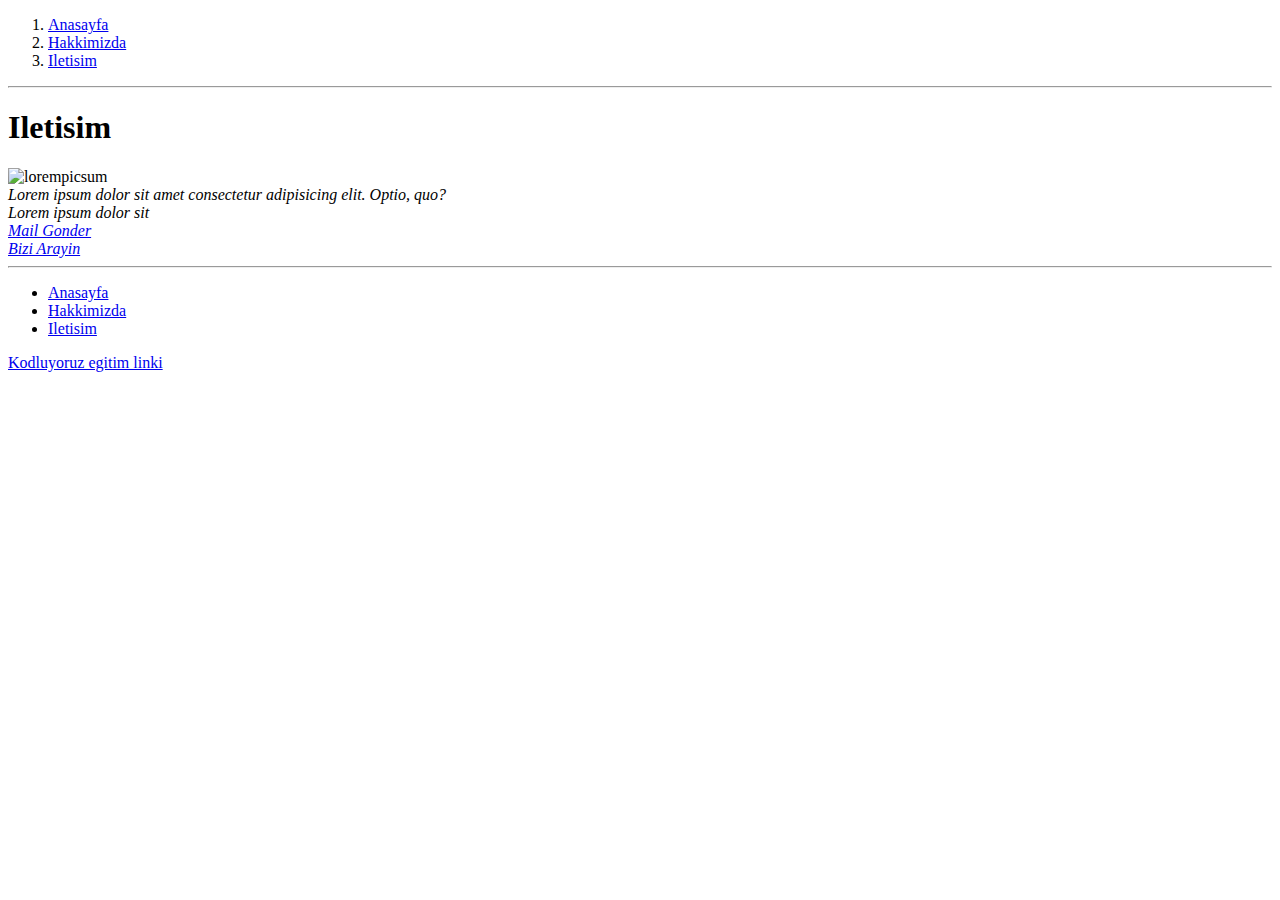
==== src/contact.html @ a3a6ace7 "bolum sonu calismasi" ====
<!DOCTYPE html>
<html lang="en">
  <head>
    <meta charset="UTF-8" />
    <meta http-equiv="X-UA-Compatible" content="IE=edge" />
    <meta name="viewport" content="width=device-width, initial-scale=1.0" />
    <title>Document</title>
  </head>
  <body>
    <!--Navbar start-->
    <nav>
      <ol>
        <li><a href="index.html">Anasayfa</a></li>
        <li><a href="about-us.html">Hakkimizda</a></li>
        <li><a href="contact.html">Iletisim</a></li>
      </ol>
    </nav>
    <hr />
    <!--Navbar end-->

    <!--content start-->
    <section>
      <!--article start-->
      <article>
        <h1>Iletisim</h1>
        <img src="https://picsum.photos/200" alt="lorempicsum" />
        <address>

            Lorem ipsum dolor sit amet consectetur adipisicing elit. Optio, quo?<br>
            Lorem ipsum dolor sit <br>
            <a href="mailto:xyvzg@info.com">Mail Gonder</a><br>
            <a href="tel:05999999999">Bizi Arayin</a>
        </address> 
      <!--article end-->
    </section>
    <!--content end-->
    <hr />
    <!--footer start-->
    <footer>
      <ul>
        <li><a href="index.html">Anasayfa</a></li>
        <li><a href="about-us.html">Hakkimizda</a></li>
        <li><a href="contact.html">Iletisim</a></li>
      </ul>
      <a href="https://app.patika.dev/courses/html/bolum-sonu2"
        >Kodluyoruz egitim linki</a
      >
    </footer>
    <!--footer end-->
  </body>
</html>
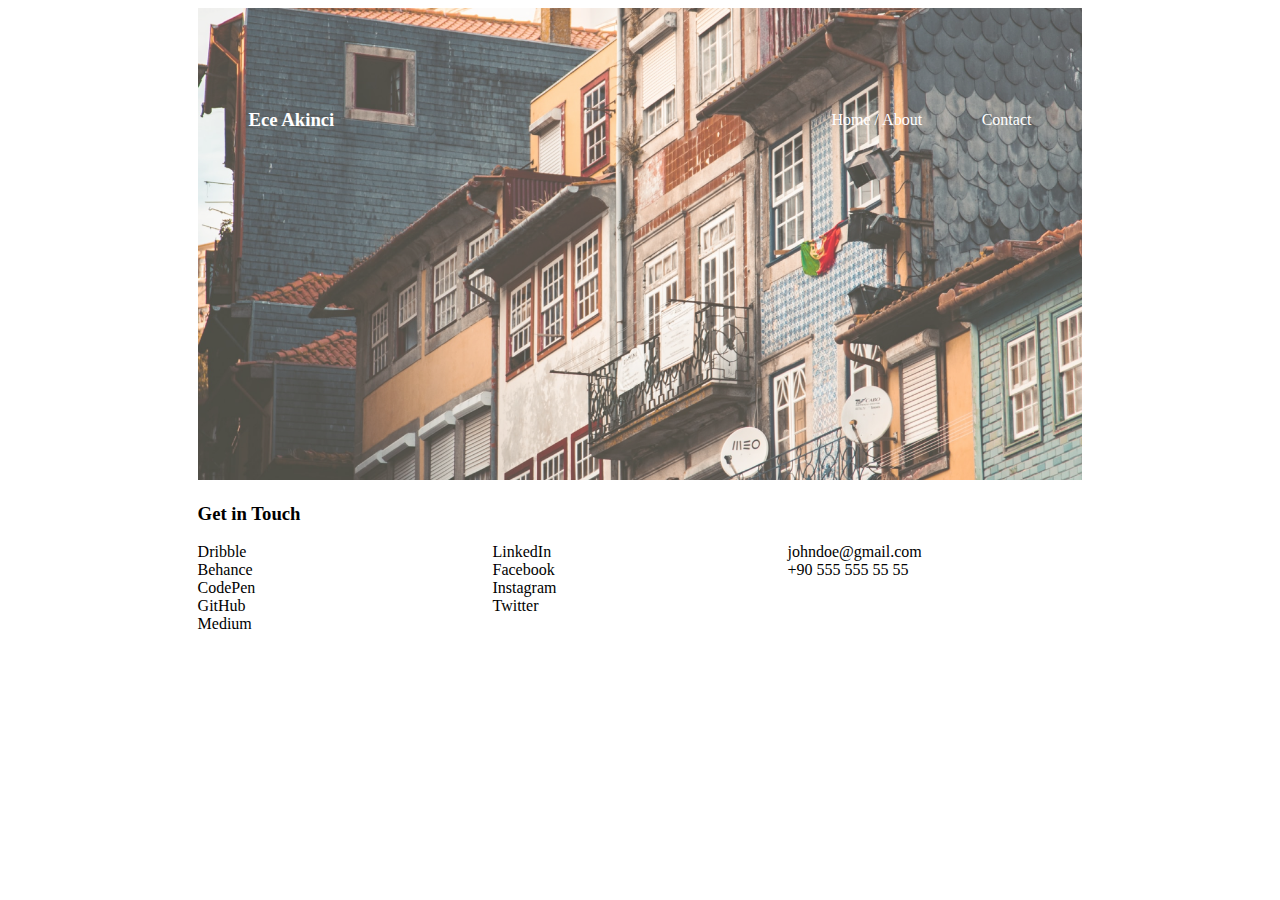
==== commit 91a89208: "design: home page" ====
--- a/src/contact.html
+++ b/src/contact.html
@@ -4,48 +4,50 @@
     <meta charset="UTF-8" />
     <meta http-equiv="X-UA-Compatible" content="IE=edge" />
     <meta name="viewport" content="width=device-width, initial-scale=1.0" />
-    <title>Document</title>
+    <title>Portfolio</title>
   </head>
-  <body>
-    <!--Navbar start-->
-    <nav>
-      <ol>
-        <li><a href="index.html">Anasayfa</a></li>
-        <li><a href="about-us.html">Hakkimizda</a></li>
-        <li><a href="contact.html">Iletisim</a></li>
-      </ol>
-    </nav>
-    <hr />
-    <!--Navbar end-->
+  <link rel="stylesheet" href="style.css">
 
-    <!--content start-->
-    <section>
-      <!--article start-->
-      <article>
-        <h1>Iletisim</h1>
-        <img src="https://picsum.photos/200" alt="lorempicsum" />
-        <address>
+<body>
+    <div class="container">
+            <div class="header">
+                <img src="./assets/bg.png" alt="">
+                <div class="navigation">
+                    <div class="name">
+                        <h3>Ece Akinci</h3>
+                    </div>
+                    <div class="links">
+                        <a href="/">Home / About</a>
+                        <a href="contact.html">Contact</a>
+                    </div>
+                </div>
+            </div>
+      
 
-            Lorem ipsum dolor sit amet consectetur adipisicing elit. Optio, quo?<br>
-            Lorem ipsum dolor sit <br>
-            <a href="mailto:xyvzg@info.com">Mail Gonder</a><br>
-            <a href="tel:05999999999">Bizi Arayin</a>
-        </address> 
-      <!--article end-->
-    </section>
-    <!--content end-->
-    <hr />
-    <!--footer start-->
-    <footer>
-      <ul>
-        <li><a href="index.html">Anasayfa</a></li>
-        <li><a href="about-us.html">Hakkimizda</a></li>
-        <li><a href="contact.html">Iletisim</a></li>
-      </ul>
-      <a href="https://app.patika.dev/courses/html/bolum-sonu2"
-        >Kodluyoruz egitim linki</a
-      >
-    </footer>
-    <!--footer end-->
-  </body>
-</html>+
+        <div class="footer">
+            <h3>Get in Touch</h3>
+            <div class="footer-container">
+                <div class="footer-links">
+                    <a href="dribble.com">Dribble</a>
+                    <a href="behance.com">Behance</a>
+                    <a href="codepen.com">CodePen</a>
+                    <a href="github.com">GitHub</a>
+                    <a href="medium.com">Medium</a>
+                </div>
+                <div class="footer-links">
+                    <a href="linkedin.com">LinkedIn</a>
+                    <a href="facebook.com">Facebook</a>
+                    <a href="instagram.com">Instagram</a>
+                    <a href="twitter.com">Twitter</a>
+                </div>
+                <div class="footer-links">
+                    <a href="">johndoe@gmail.com</a>
+                    <a href="">+90 555 555 55 55</a>
+                </div>
+            </div>
+  
+
+        </div>
+    </div>
+    </body>--- a/src/style.css
+++ b/src/style.css
@@ -0,0 +1,80 @@
+
+    .container {
+        width: 70%;
+        margin: 0 auto;
+    }
+
+    .header > img{
+        object-fit: cover;
+        opacity: 75%;
+    }
+
+    .navigation {
+        display: flex;
+        flex-flow: row;
+        align-items: center;
+        justify-content: space-between;
+        position: absolute;
+        top: 10%;
+        left: 0;
+        right: 0;
+        color: white;
+    }
+    
+    .name {
+        margin: auto;
+    }
+
+    .links {
+        margin: auto;
+        display: flex;
+        flex-flow: row;
+        width: 200px;
+        justify-content: space-between;
+    }
+
+    .links > a {
+        color: white;
+        text-decoration: none;
+    }
+
+
+    .body-container {
+        margin: auto;
+        padding: 50px;
+        background-color: #fff;
+        transform: translate(0px , -15px);
+    }
+
+    .skills {
+        background-color: #FFFAF2;
+    }
+
+    .skills-container {
+        display: grid;
+        grid-template-columns: repeat(2, 1fr);
+        gap: 50px;
+    }
+
+    .skills-info {
+        padding: 10px;
+    }
+
+    img {
+        width: 100%;
+    }
+
+    .footer-container {
+        display: grid;
+        grid-template-columns: repeat(3, 1fr);
+    }
+
+    .footer-links {
+        display: flex;
+        flex-flow: column;
+    }
+
+    .footer-links > a {
+        text-decoration: none;
+        color: #000;
+    }
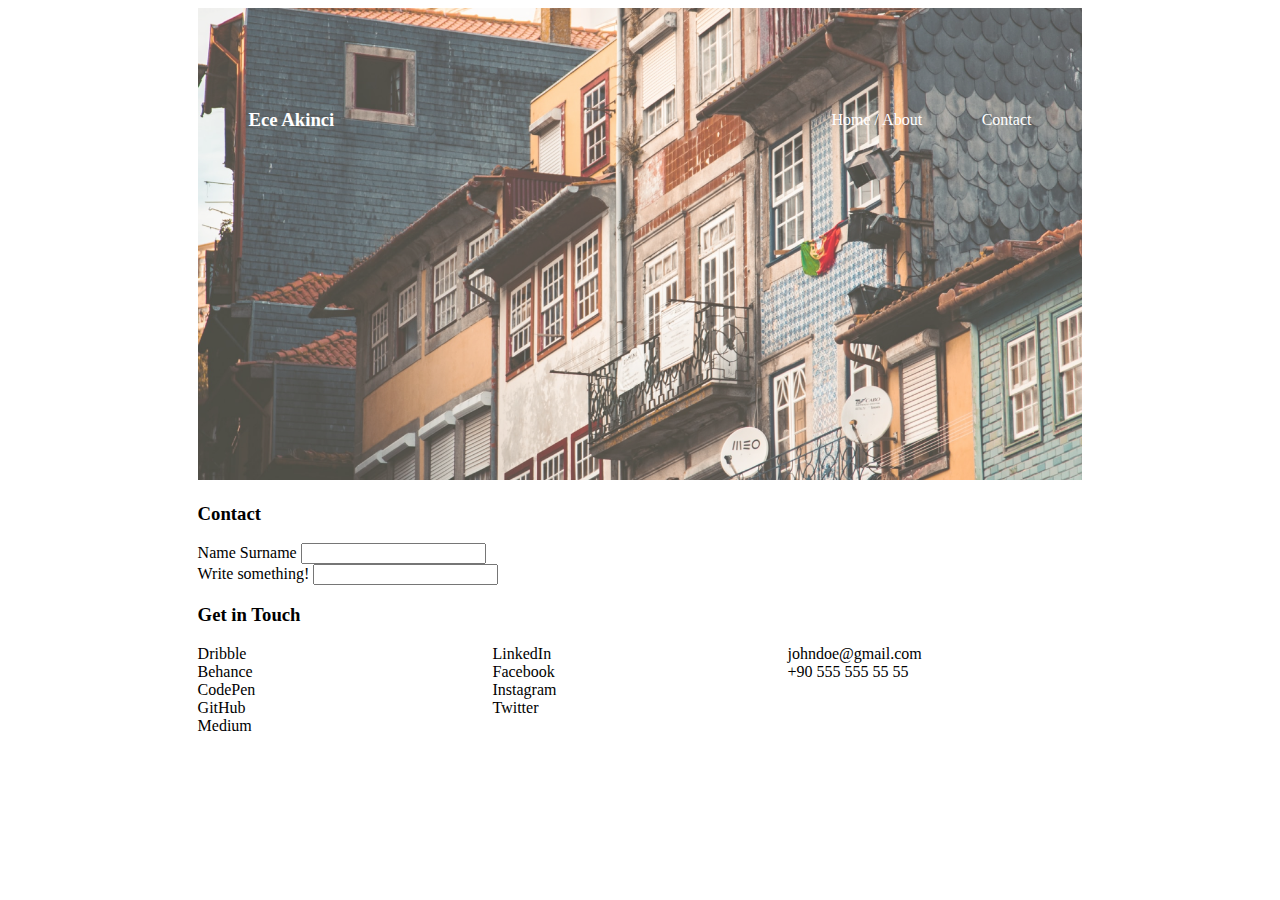
==== commit d11da2d1: "portfolio" ====
--- a/src/contact.html
+++ b/src/contact.html
@@ -1,53 +1,64 @@
 <!DOCTYPE html>
 <html lang="en">
-  <head>
-    <meta charset="UTF-8" />
-    <meta http-equiv="X-UA-Compatible" content="IE=edge" />
-    <meta name="viewport" content="width=device-width, initial-scale=1.0" />
+<head>
+    <meta charset="UTF-8"/>
+    <meta http-equiv="X-UA-Compatible" content="IE=edge"/>
+    <meta name="viewport" content="width=device-width, initial-scale=1.0"/>
     <title>Portfolio</title>
-  </head>
-  <link rel="stylesheet" href="style.css">
+</head>
+<link rel="stylesheet" href="style.css">
 
 <body>
-    <div class="container">
-            <div class="header">
-                <img src="./assets/bg.png" alt="">
-                <div class="navigation">
-                    <div class="name">
-                        <h3>Ece Akinci</h3>
-                    </div>
-                    <div class="links">
-                        <a href="/">Home / About</a>
-                        <a href="contact.html">Contact</a>
-                    </div>
-                </div>
+<div class="container">
+    <div class="header">
+        <img src="./assets/bg.png" alt="">
+        <div class="navigation">
+            <div class="name">
+                <h3>Ece Akinci</h3>
             </div>
-      
-
-
-        <div class="footer">
-            <h3>Get in Touch</h3>
-            <div class="footer-container">
-                <div class="footer-links">
-                    <a href="dribble.com">Dribble</a>
-                    <a href="behance.com">Behance</a>
-                    <a href="codepen.com">CodePen</a>
-                    <a href="github.com">GitHub</a>
-                    <a href="medium.com">Medium</a>
-                </div>
-                <div class="footer-links">
-                    <a href="linkedin.com">LinkedIn</a>
-                    <a href="facebook.com">Facebook</a>
-                    <a href="instagram.com">Instagram</a>
-                    <a href="twitter.com">Twitter</a>
-                </div>
-                <div class="footer-links">
-                    <a href="">johndoe@gmail.com</a>
-                    <a href="">+90 555 555 55 55</a>
-                </div>
+            <div class="links">
+                <a href="index.html">Home / About</a>
+                <a href="contact.html">Contact</a>
             </div>
-  
-
         </div>
     </div>
-    </body>+
+    <div class="contact">
+        <h3>Contact</h3>
+        <div class="input-field">
+            <div>
+                <label class="name-surname">Name Surname</label>
+                <input class="name-input" type="text">
+            </div>
+
+            <div>
+                <label class="write-something">Write something!</label>
+                <input class="write-input" type="text">
+            </div>
+        </div>
+    </div>
+
+    <div class="footer">
+        <h3>Get in Touch</h3>
+        <div class="footer-container">
+            <div class="footer-links">
+                <a href="https://www.dribble.com" target="_blank" rel="noopener">Dribble</a>
+                <a href="https://www.behance.com">Behance</a>
+                <a href="https://www.codepen.com">CodePen</a>
+                <a href="https://www.github.com">GitHub</a>
+                <a href="https://www.medium.com">Medium</a>
+            </div>
+            <div class="footer-links">
+                <a href="https://www.linkedin.com">LinkedIn</a>
+                <a href="https://www.facebook.com">Facebook</a>
+                <a href="https://www.instagram.com">Instagram</a>
+                <a href="https://www.twitter.com">Twitter</a>
+            </div>
+            <div class="footer-links">
+                <a href="">johndoe@gmail.com</a>
+                <a href="">+90 555 555 55 55</a>
+            </div>
+        </div>
+    </div>
+</div>
+</body>--- a/src/style.css
+++ b/src/style.css
@@ -78,3 +78,8 @@
         text-decoration: none;
         color: #000;
     }
+
+    .input-field {
+        display: flex;
+        flex-direction: column;
+    }